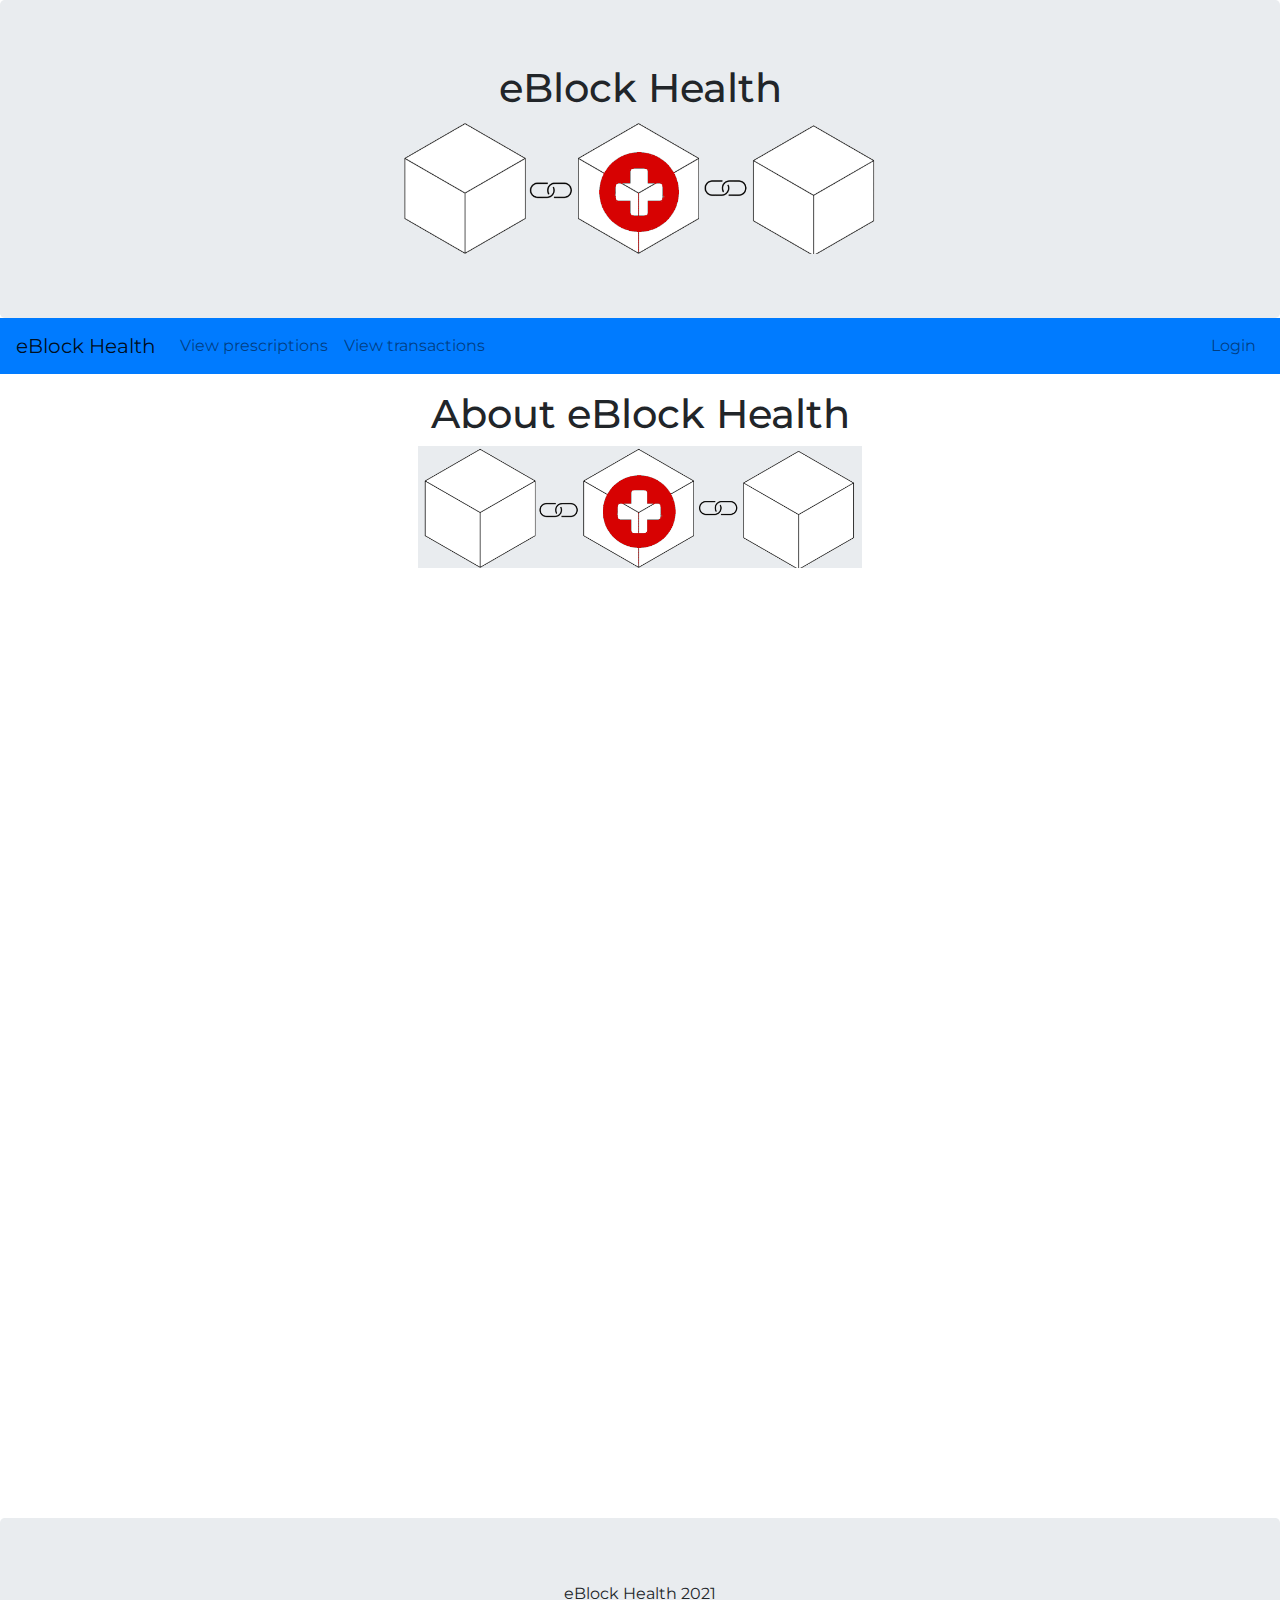
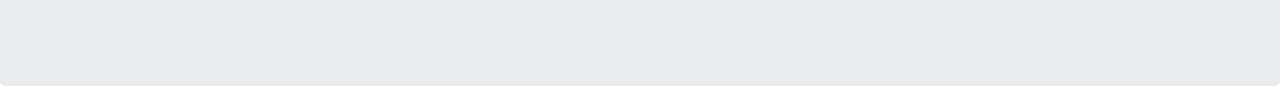
==== webapp/index.html @ 62b0ec11 "Created inital pages with nav bar but have yet to put any content in it #12" ====
<!DOCTYPE html>
<html lang="en">
<head>
  <title>eBlock Health</title>
  <meta charset="utf-8">
  <meta name="viewport" content="width=device-width, initial-scale=1">
  <link rel="stylesheet" href="https://maxcdn.bootstrapcdn.com/bootstrap/4.5.2/css/bootstrap.min.css">
  <link rel="stylesheet" href="index_style.css">
  <link rel="stylesheet" href="https://unpkg.com/aos@next/dist/aos.css" />
  <link href="https://fonts.googleapis.com/css2?family=Montserrat&display=swap" rel="stylesheet">
  <script src="https://ajax.googleapis.com/ajax/libs/jquery/3.5.1/jquery.min.js"></script>
  <script src="https://cdnjs.cloudflare.com/ajax/libs/popper.js/1.16.0/umd/popper.min.js"></script>
  <script src="https://maxcdn.bootstrapcdn.com/bootstrap/4.5.2/js/bootstrap.min.js"></script>

</head>
<body>

<div class="jumbotron text-center" style="margin-bottom:0">
  <h1>eBlock Health</h1>
  <img src="./images/block.png" alt="eBlock health logo" style="width: 40%;">
</div>

<nav class="navbar navbar-expand-sm bg-primary navbar-light ">
  <a class="navbar-brand" href="./index.html">eBlock Health</a>
  <button class="navbar-toggler" type="button" data-toggle="collapse" data-target="#collapsibleNavbar">
    <span class="navbar-toggler-icon"></span>
  </button>
  <div class="collapse navbar-collapse" id="collapsibleNavbar">
    <ul class="navbar-nav">
      <li class="nav-item">
        <a class="nav-link" href="./v_prescriptions/v_prescriptions.html">View prescriptions</a>
      </li>
      <li class="nav-item">
        <a class="nav-link" href="./v_transactions/v_transactions.html">View transactions</a>
      </li>
    </ul>
    <ul class="nav navbar-nav ml-auto">
      <li class="nav-item">
        <a class="nav-link" href="./v_details/v_details.html"><span class="fas fa-sign-in-alt"></span> Login</a>
      </li>
    </ul>
  </div>  
</nav>

<div class="container pt-3">
  <h1>About eBlock Health</h1>
  <img src="./images/block.png" alt="eBlock health logo" style="width: 40%;">
</div>
<div class="container pt-3" data-aos="fade-left">
  <h1>How to send a prescription</h1>
  <img src="./images/block.png" alt="eBlock health logo" style="width: 80%;">
</div>
<div class="container pt-3" data-aos="fade-right">
  <h1>How to view your prescriptions</h1>
  <img src="./images/block.png" alt="eBlock health logo" style="width: 80%;">
</div>
<div class="container pt-3" data-aos="fade-left">
  <h1>How to create a prescription</h1>
  <img src="./images/block.png" alt="eBlock health logo" style="width: 80%;">
</div>

<div class="jumbotron text-center" style="margin-bottom:0">
  <p>eBlock Health 2021</p>
</div>

<script src="https://unpkg.com/aos@next/dist/aos.js"></script>
<script>
AOS.init({
    offset: 400,
    duration:1000
});
</script>
</body>
</html>
---- webapp/index_style.css ----
body{
  font-family: 'Montserrat', sans-serif;
}

.container{
  text-align: center;
}

li :hover{
  background-color: #0072ec;
  color: black;
}
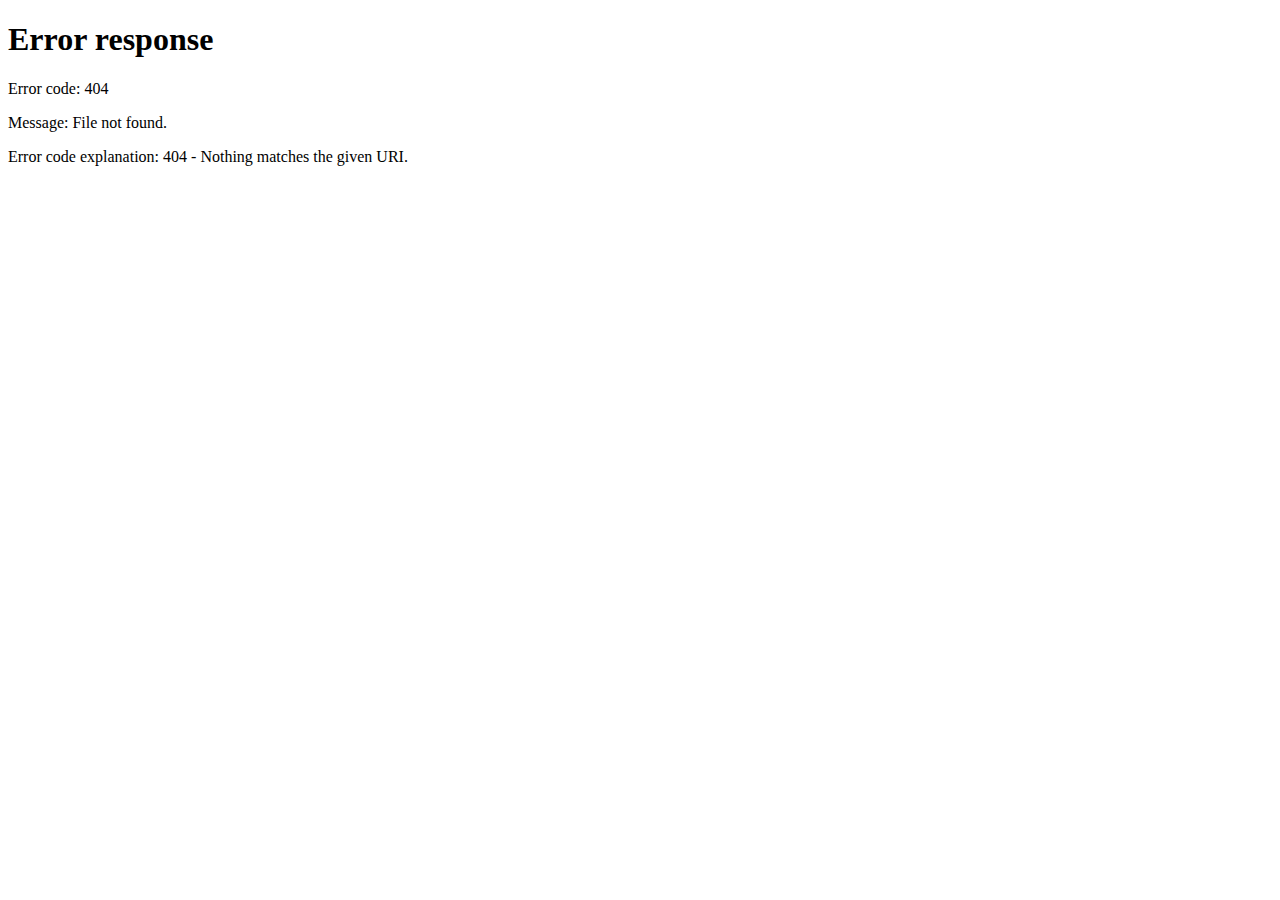
==== commit 3e7387ea: "Created login page and functionality #12" ====
--- a/webapp/index.html
+++ b/webapp/index.html
@@ -11,6 +11,7 @@
   <script src="https://ajax.googleapis.com/ajax/libs/jquery/3.5.1/jquery.min.js"></script>
   <script src="https://cdnjs.cloudflare.com/ajax/libs/popper.js/1.16.0/umd/popper.min.js"></script>
   <script src="https://maxcdn.bootstrapcdn.com/bootstrap/4.5.2/js/bootstrap.min.js"></script>
+  <script type="module" src="./utils/loginCheck.js"></script>
 
 </head>
 <body>
@@ -35,8 +36,8 @@
       </li>
     </ul>
     <ul class="nav navbar-nav ml-auto">
-      <li class="nav-item">
-        <a class="nav-link" href="./v_details/v_details.html"><span class="fas fa-sign-in-alt"></span> Login</a>
+      <li id="navClass" class="nav-item dropleft">
+        <a id="navSideButton" class="nav-link" href="./login/login.html"><span class="fas fa-sign-in-alt"></span> Login</a>
       </li>
     </ul>
   </div>  
--- a/webapp/index_style.css
+++ b/webapp/index_style.css
@@ -9,4 +9,76 @@
 li :hover{
   background-color: #0072ec;
   color: black;
+}
+
+th {
+  background-color: #c4dffc;
+  color: rgb(0, 0, 0);
+}
+
+.card{
+  text-align: center;
+  display: inline-block;
+  padding-bottom: 5%;
+  padding-left: 2%;
+  padding-right: 2%;
+  margin: 2%;
+}
+
+#loginsplashscreen{
+  background-image: url(./images/pattern.jpg);
+  background-repeat: repeat;
+  background-size: 50%;
+}
+
+.login-container{
+  width: 50%;
+  margin-top: 5%;
+  margin-bottom: 5%;
+}
+.login-form-1{
+  text-align: center;
+  padding: 5%;
+  box-shadow: 0 5px 8px 0 rgba(0, 0, 0, 0.2), 0 9px 26px 0 rgba(0, 0, 0, 0.19);
+  background-color: white;
+}
+.login-form-1 h3{
+  text-align: center;
+  color: #333;
+}
+.login-container form{
+  padding: 5%;
+}
+.btnSubmit
+{
+  width: 50%;
+  border-radius: 1rem;
+  padding: 1.5%;
+  border: none;
+  cursor: pointer;
+}
+.login-form-1 .ForgetPwd{
+  color: #0062cc;
+  font-weight: 600;
+  text-decoration: none;
+}
+
+.pin-inputs{
+  display: flex;
+  flex-direction: row;
+}
+.digitinput{
+  margin-left: auto;
+  display: block;
+  font-size: xx-large;
+  width: 2ch;
+  text-align: center;
+
+}
+.modal-content span{
+  text-align: center;
+}
+
+.dropdown-menu{
+  background-color: white;
 }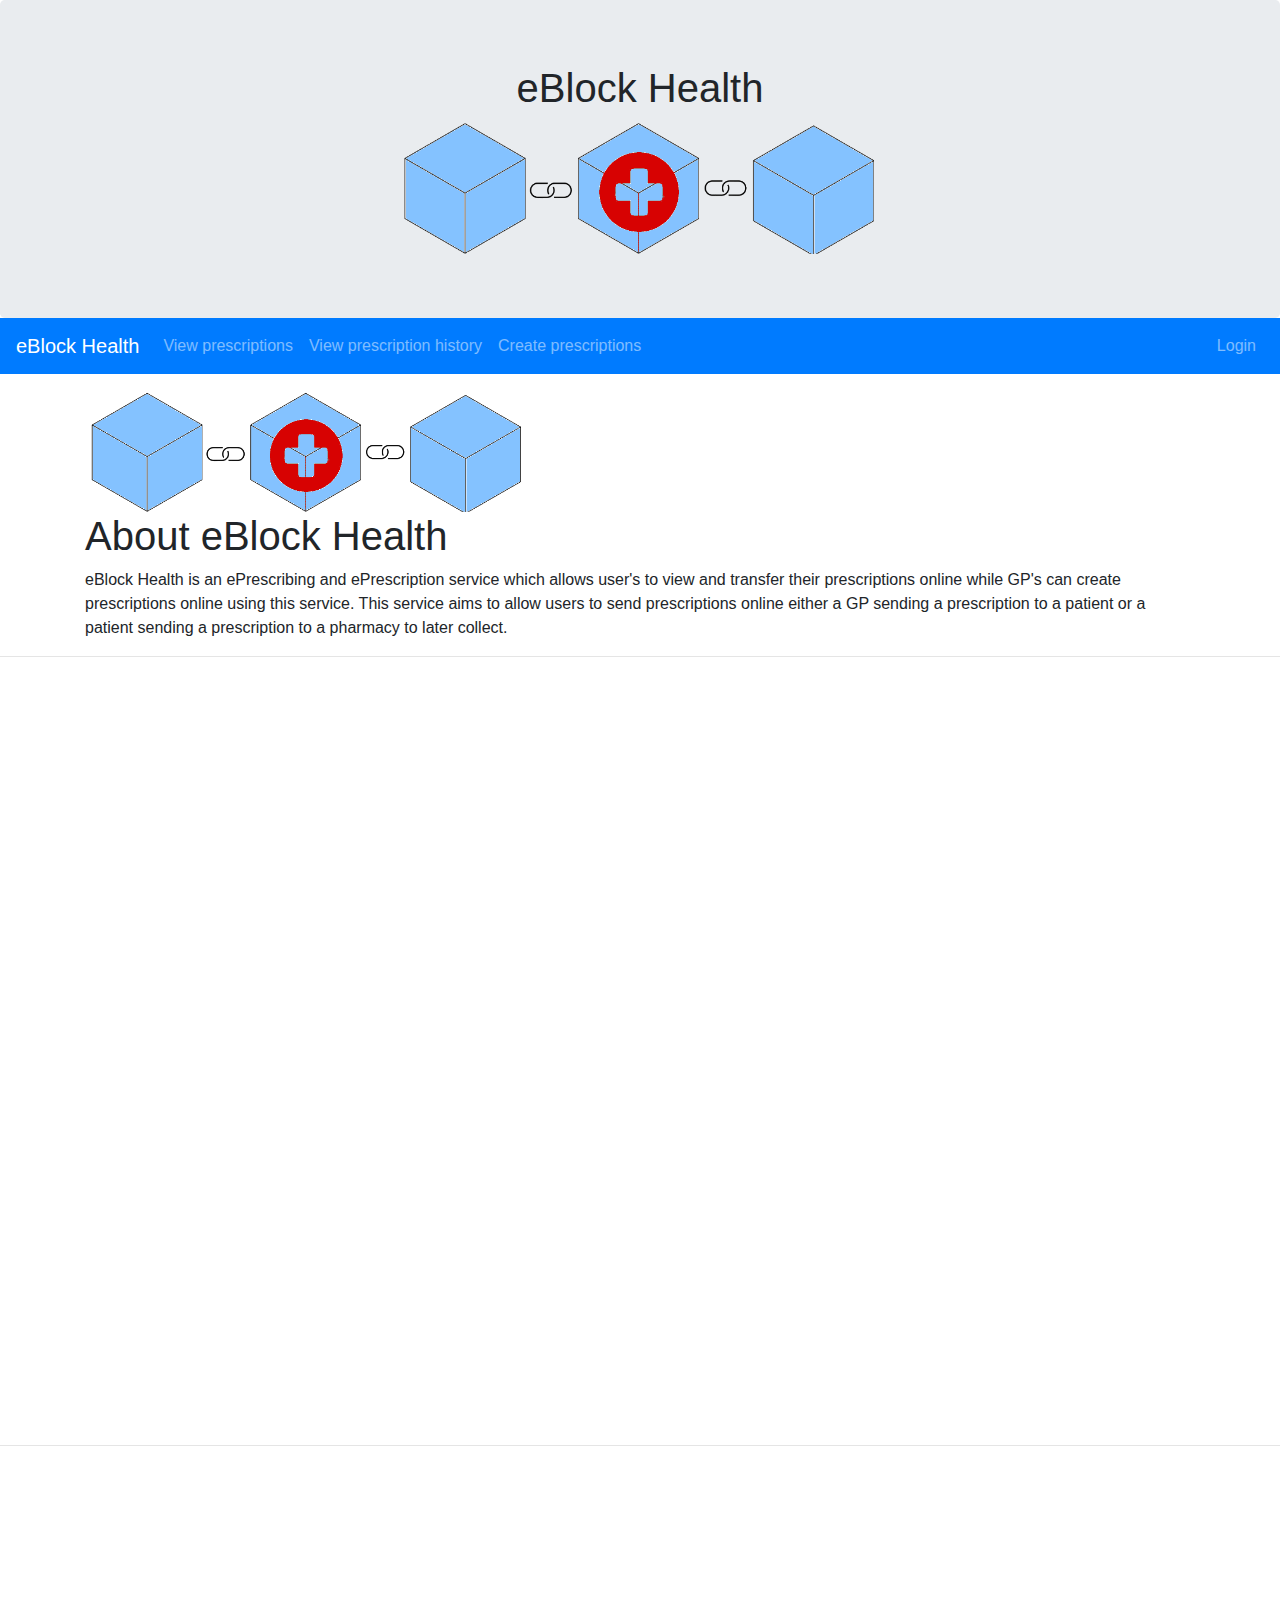
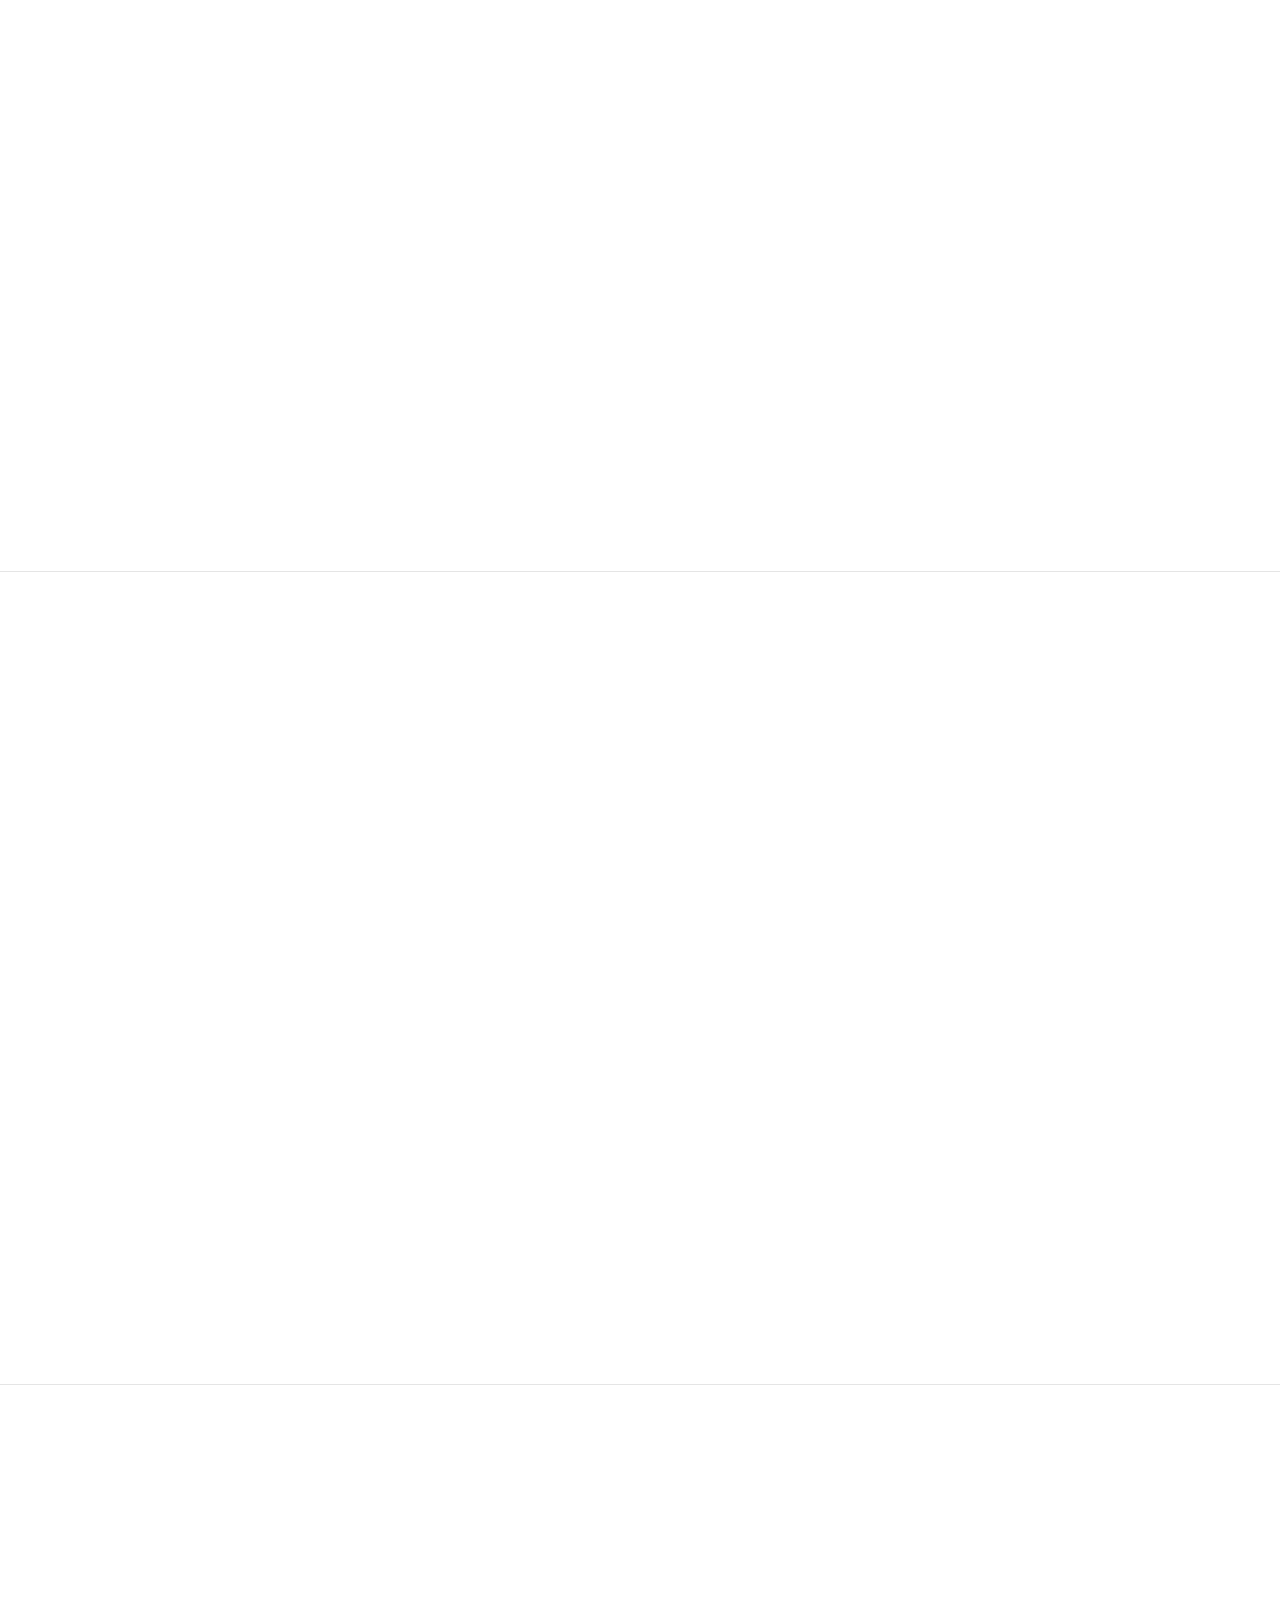
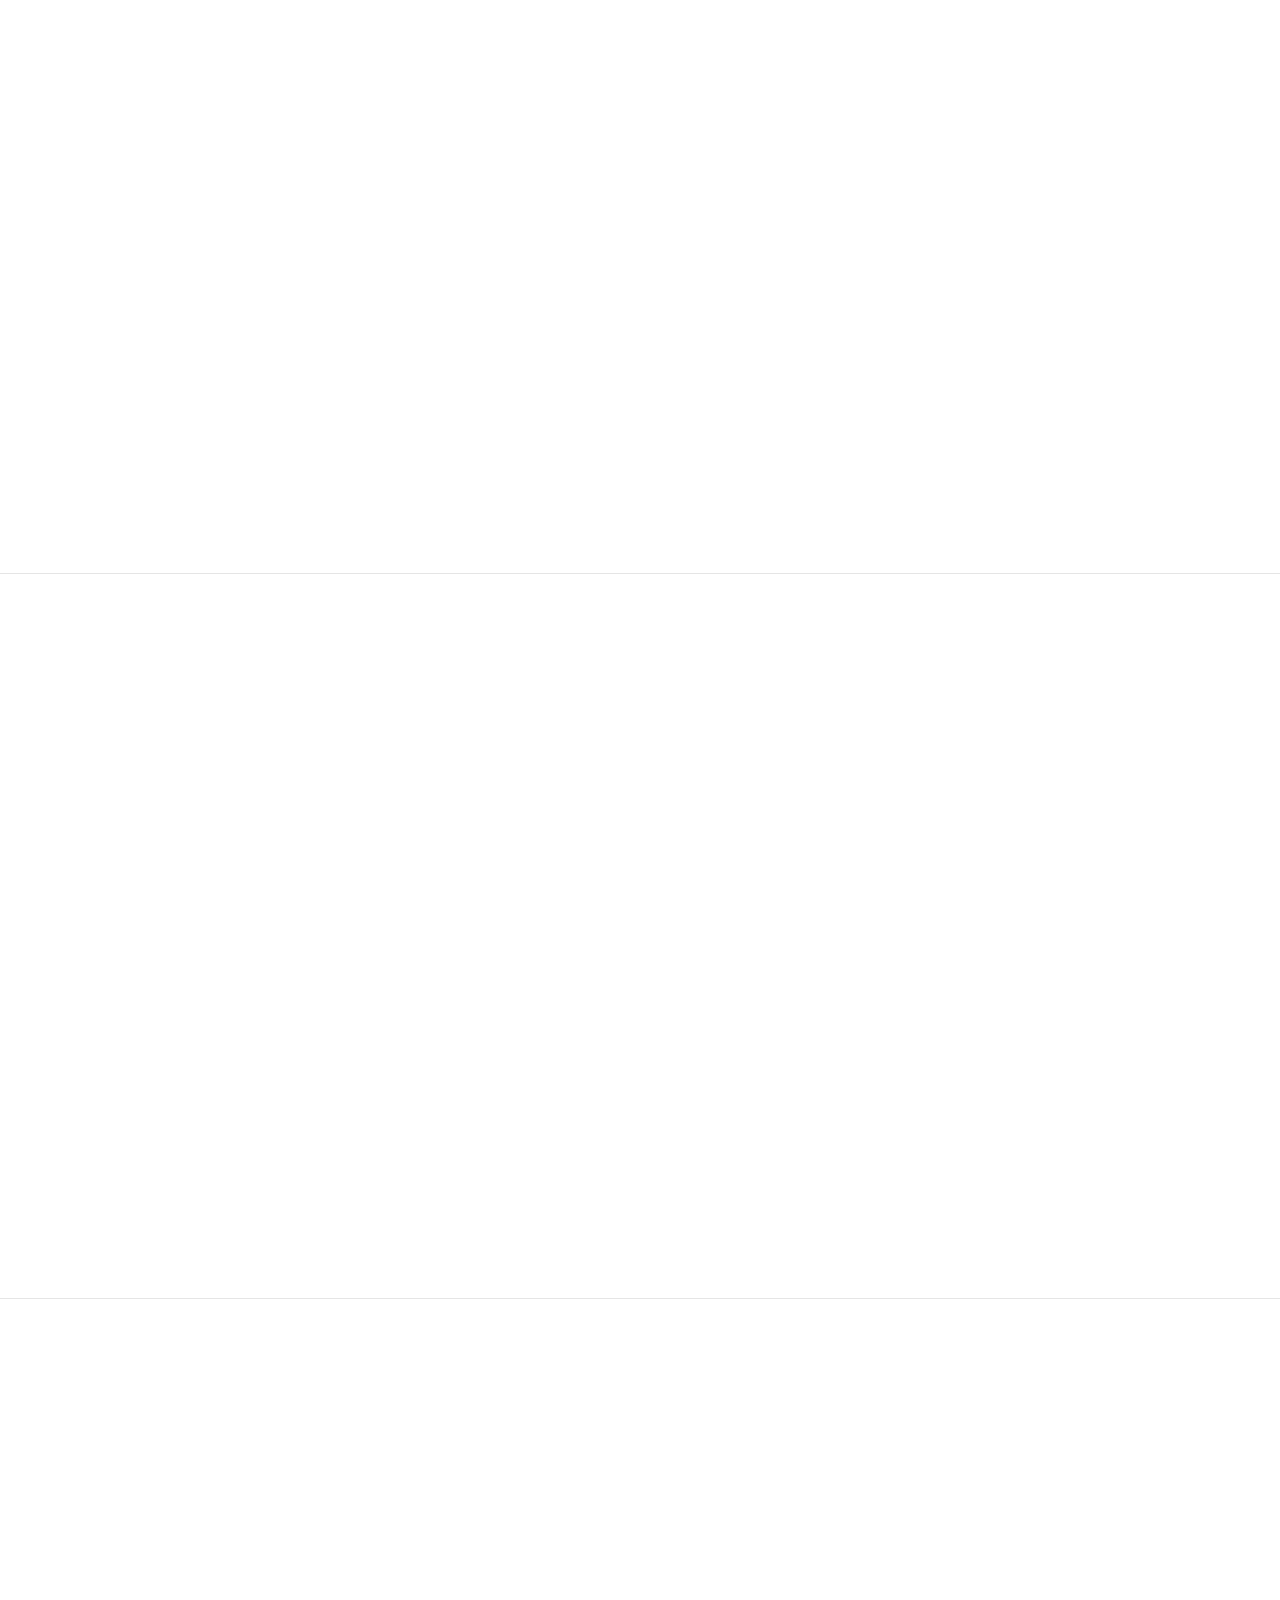
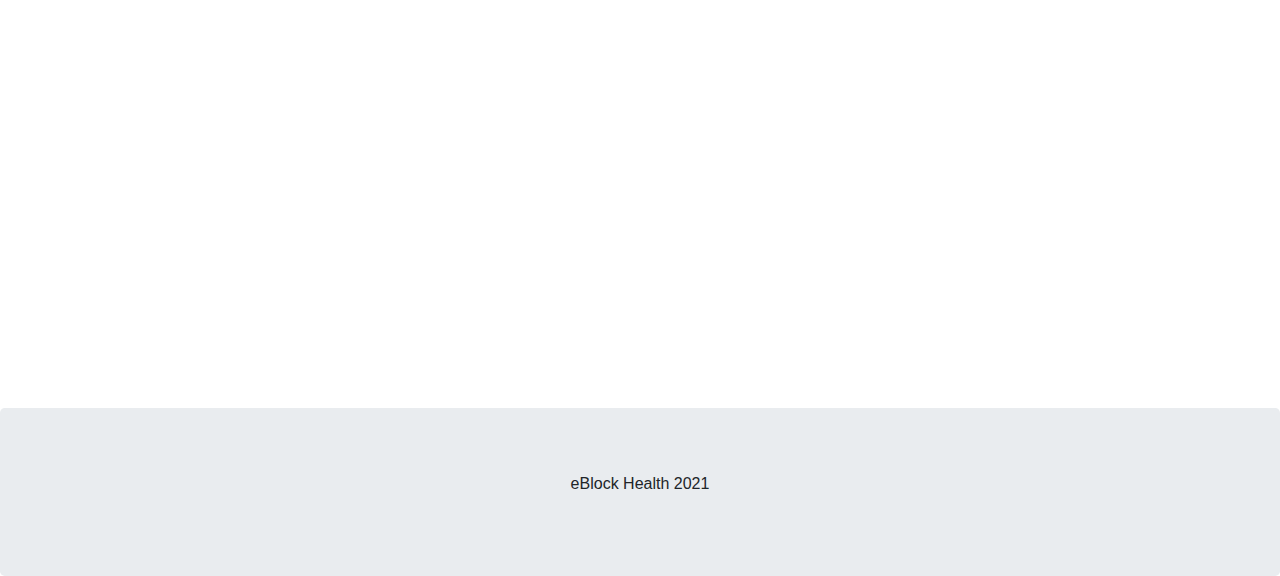
==== commit 262c7358: "#16 Completed webpage tutorial These tutorials are a combination of gif images and instructions" ====
--- a/webapp/index.html
+++ b/webapp/index.html
@@ -5,13 +5,13 @@
   <meta charset="utf-8">
   <meta name="viewport" content="width=device-width, initial-scale=1">
   <link rel="stylesheet" href="https://maxcdn.bootstrapcdn.com/bootstrap/4.5.2/css/bootstrap.min.css">
-  <link rel="stylesheet" href="index_style.css">
+  <link rel="stylesheet" href="style.css">
   <link rel="stylesheet" href="https://unpkg.com/aos@next/dist/aos.css" />
   <link href="https://fonts.googleapis.com/css2?family=Montserrat&display=swap" rel="stylesheet">
   <script src="https://ajax.googleapis.com/ajax/libs/jquery/3.5.1/jquery.min.js"></script>
   <script src="https://cdnjs.cloudflare.com/ajax/libs/popper.js/1.16.0/umd/popper.min.js"></script>
   <script src="https://maxcdn.bootstrapcdn.com/bootstrap/4.5.2/js/bootstrap.min.js"></script>
-  <script type="module" src="./utils/loginCheck.js"></script>
+  <script type="module" src="./utils/NavBarUpdate.js"></script>
 
 </head>
 <body>
@@ -21,7 +21,7 @@
   <img src="./images/block.png" alt="eBlock health logo" style="width: 40%;">
 </div>
 
-<nav class="navbar navbar-expand-sm bg-primary navbar-light ">
+<nav class="navbar navbar-expand-sm bg-primary navbar-dark ">
   <a class="navbar-brand" href="./index.html">eBlock Health</a>
   <button class="navbar-toggler" type="button" data-toggle="collapse" data-target="#collapsibleNavbar">
     <span class="navbar-toggler-icon"></span>
@@ -32,7 +32,10 @@
         <a class="nav-link" href="./v_prescriptions/v_prescriptions.html">View prescriptions</a>
       </li>
       <li class="nav-item">
-        <a class="nav-link" href="./v_transactions/v_transactions.html">View transactions</a>
+        <a class="nav-link" href="./v_history/v_history.html">View prescription history</a>
+      </li>
+      <li class="nav-item">
+        <a id="c_prescription_link" class="nav-link" href="./c_prescriptions/c_prescriptions.html">Create prescriptions</a>
       </li>
     </ul>
     <ul class="nav navbar-nav ml-auto">
@@ -44,21 +47,100 @@
 </nav>
 
 <div class="container pt-3">
+  <img src="./images/block.png" alt="eBlock health logo" style="width: 40%;">
   <h1>About eBlock Health</h1>
-  <img src="./images/block.png" alt="eBlock health logo" style="width: 40%;">
+  <p>eBlock Health is an ePrescribing and ePrescription service which allows user's to view and transfer
+    their prescriptions online while GP's can create prescriptions online using this service. This service aims
+    to allow users to send prescriptions online either a GP sending a prescription to a patient or a patient sending 
+    a prescription to a pharmacy to later collect. </p>
 </div>
-<div class="container pt-3" data-aos="fade-left">
+<hr>
+<div class="container pt-3" data-aos="fade-right">
   <h1>How to send a prescription</h1>
-  <img src="./images/block.png" alt="eBlock health logo" style="width: 80%;">
+  <p>
+  <ol>
+    <li>Make sure you are logged into eBlock Health as your PPSN / Healthcare identifier should appear in the top right corner.</li>
+    <li>Click on the "View prescriptions" link on the navigation bar. </li>
+    <li>Click the "Transfer Prescription" button on the prescription you want to transfer.</li>
+    <li>Copy the certificate of the user you want to send the prescription to and paste it in the input box.</li>
+    <li>Click the submit button.</li>
+  </ol>
+  A notification should appear which tells you that the prescription was sent successfully 
+  </p>
+  <img src="./images/transferPrescriptionTutorial.gif" alt="eBlock health logo" style="width: 80%;">
 </div>
+<hr>
+
 <div class="container pt-3" data-aos="fade-right">
   <h1>How to view your prescriptions</h1>
-  <img src="./images/block.png" alt="eBlock health logo" style="width: 80%;">
+  <p>
+    <ol>
+      <li>Make sure you are logged into eBlock Health as your PPSN / Healthcare identifier should appear in the top right corner.</li>
+      <li>Click on the "View prescriptions" link on the navigation bar. </li>
+      <li>A page with all of your prescriptions should be visible, if you have no prescriptions here there is currently no prescriptions registered to you</li>
+      <li>To view more details about your prescription click on the "View prescription detail" button </li>
+    </ol>
+  </p>
+  <img src="./images/viewPrescriptionTutorial.gif" alt="eBlock health logo" style="width: 80%;">
 </div>
-<div class="container pt-3" data-aos="fade-left">
+<hr>
+
+<div class="container pt-3" data-aos="fade-right">
   <h1>How to create a prescription</h1>
-  <img src="./images/block.png" alt="eBlock health logo" style="width: 80%;">
+  <p>
+  <ol>
+    <li>Make sure you are logged into eBlock Health as your Healthcare identifier should appear in the top right corner.(This feature is only available to healthcare professionals)</li>
+    <li>Click on the "Create prescriptions" link on the navigation bar. </li>
+    <li>Select the prescription you want to create from the dropdown menu</li>
+    <li>Add a comment to the input box if necessary</li>
+    <li>Click the create button.</li>
+  </ol>
+  A notification should appear which tells you that the prescription was created successfully 
+</p>
+  <img src="./images/createPrescriptionTutorial.gif" alt="eBlock health logo" style="width: 80%;">
 </div>
+<hr>
+
+<div class="container pt-3" data-aos="fade-right">
+  <h1>How to view prescription history</h1>
+  <p>
+  <ol>
+    <li>Make sure you are logged into eBlock Health as your PPSN / Healthcare identifier should appear in the top right corner.(This feature is only available to healthcare professionals)</li>
+    <li>Click on the "View prescription history" link on the navigation bar. </li>
+    <li>Select the prescription you want to view the history for the screen by clicking the "View prescription history button". </li>
+    <li>Using the pagination bar click which version you would like to view(The current is shown by default).</li>
+  </ol>
+  The prescription history feature is a good way of checking the authenticity of a prescription.
+</p>
+  <img src="./images/viewPrescriptionHistoryTutorial.gif" alt="eBlock health logo" style="width: 80%;">
+</div>
+<hr>
+
+<div class="container pt-3" data-aos="fade-right">
+  <h1>How to view your personal details</h1>
+  <p>
+    <ol>
+      <li>Make sure you are logged into eBlock Health as your PPSN / Healthcare identifier should appear in the top right corner.(This feature is only available to healthcare professionals)</li>
+      <li>Click on your identifier link on the navigation bar. </li>
+      <li>Select the "My details" link on the dropdown </li>
+    </ol>
+  </p>
+  <img src="./images/detailsTutorial.gif" alt="eBlock health logo" style="width: 80%;">
+</div>
+<hr>
+
+<div class="container pt-3" data-aos="fade-right">
+  <h1>How to logout of eBlock Health</h1>
+  <p>
+    <ol>
+      <li>Make sure you are logged into eBlock Health as your PPSN / Healthcare identifier should appear in the top right corner.(This feature is only available to healthcare professionals)</li>
+      <li>Click on your identifier link on the navigation bar. </li>
+      <li>Select the "Logout" link on the dropdown </li>
+    </ol>
+  </p>
+  <img src="./images/logoutTutorial.gif" alt="eBlock health logo" style="width: 80%;">
+</div>
+
 
 <div class="jumbotron text-center" style="margin-bottom:0">
   <p>eBlock Health 2021</p>
@@ -67,7 +149,7 @@
 <script src="https://unpkg.com/aos@next/dist/aos.js"></script>
 <script>
 AOS.init({
-    offset: 400,
+    offset: 280,
     duration:1000
 });
 </script>
